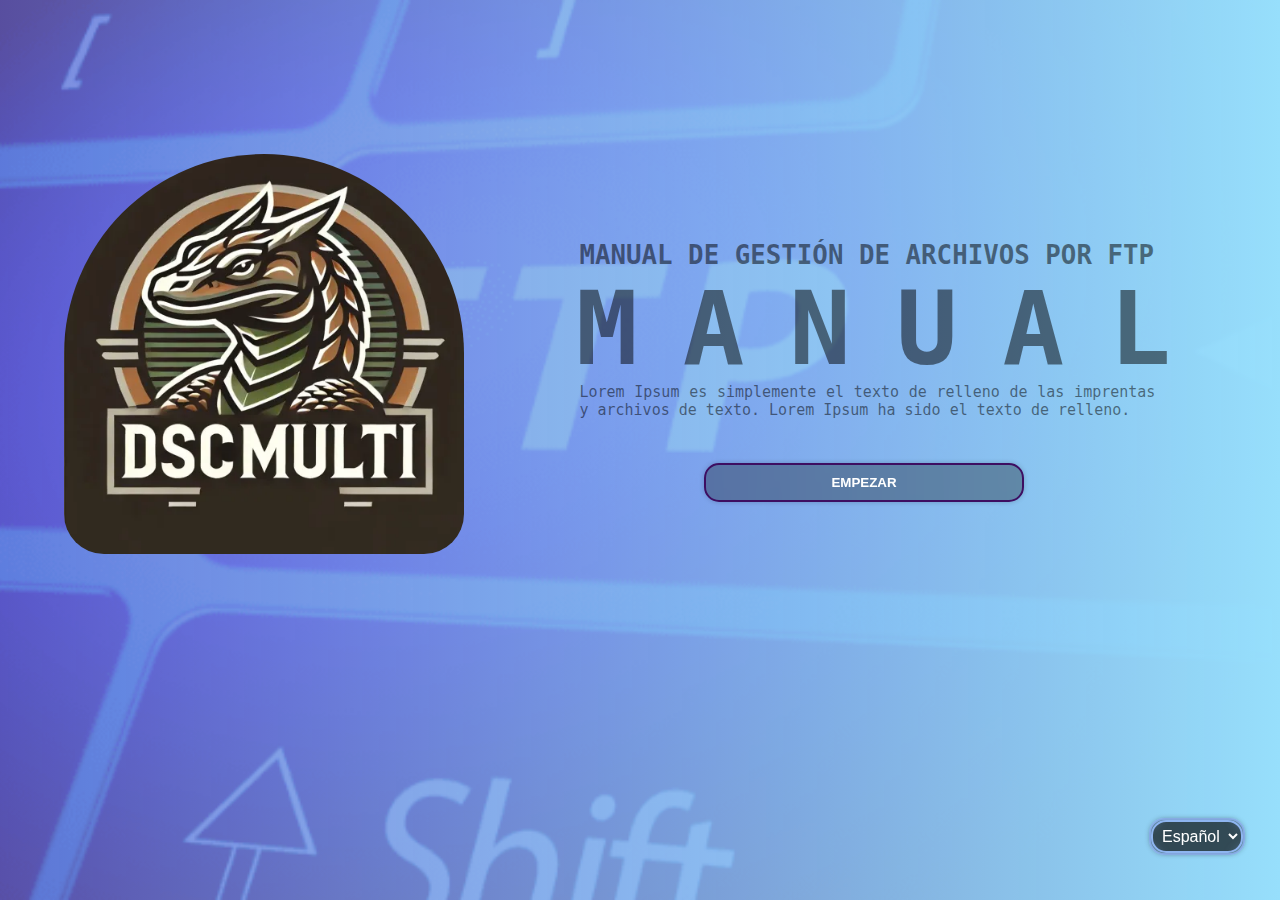
==== index.html @ 8b82959b "Add files via upload" ====
<!DOCTYPE html>
<html lang="es">

<head>
    <meta charset="UTF-8">
    <meta name="viewport" content="width=device-width, initial-scale=1.0">
    <link rel="icon" href="../Imagenes/dscmultiLOGO_2.png" type="image/png">
    <link rel="stylesheet" href="../styles.css">
    <title>DSC Multi</title>
</head>

<body class="index">
    <!-- Contenido -->
    <main class="content">
        <img src="../Imagenes/dscmultiLOGO_2.png" alt="Logo">
        <p id="titulo"></p>
        <h1 id="titulo-manual"></h1>
        <p id="explicacion-manual"></p>

        <!-- Boton -->
        <a id="boton-empezar" href="page1.html"><input type="button" value=""></a>
    </main>

    <section class="selector-idioma">
        <select name="" id="language">
            <option value="es">Español</option>
            <option value="en">Inglés</option>
        </select>
    </section>

    <script src="../script.js"></script>
</body>

</html>
---- styles.css ----
/* Estilos para la página principal */
body.index {
    position: relative;
    margin: 0;
    padding: 0;
    justify-content: center;
    align-items: center;
    font-family: monospace;
    background:
        linear-gradient(to right, rgb(115, 100, 210, 0.7), rgb(151, 223, 252, 5.5)),
        url('Imagenes/FTP.png') no-repeat center center/cover fixed;
    overflow: hidden;
    animation: fadeIn 1s ease-in-out;

    .selector-idioma {
        position: fixed;
        bottom: 5%;
        right: 35px;
        background: rgba(0, 0, 0, 0.3);
        backdrop-filter: blur(5px);
        border: 2px solid #8eb5f0;
        border-radius: 15px;
        box-shadow: 0 0 5px rgba(0, 0, 0, 0.2);
        color: rgb(255, 255, 255);
    }

    .selector-idioma select {
        padding: 5px;
        font-size: 1rem;
        border-radius: 5px;
        background: rgba(0, 0, 0, 0.3);
        backdrop-filter: blur(5px);
        border: 2px solid #8eb5f0;
        border-radius: 15px;
        box-shadow: 0 0 5px rgba(0, 0, 0, 0.2);
        color: #fff;
    }
}

/* Animación para el cargador */
@keyframes fadeIn {
    from {
        opacity: 0;
    }

    to {
        opacity: 1;
    }
}

/* Estilos para cada página */
body.page {
    position: relative;
    margin: 0;
    padding: 0;
    justify-content: center;
    align-items: center;
    font-family: monospace;
    background: linear-gradient(to right, #7364d2, #97dffc);
    overflow-x: hidden;
    animation: fadeIn 1s ease-in-out;
}

/* Estilo para ocultar contenido */
header {
    position: sticky;
    top: 0%;
    height: 3.4vh;
    background: linear-gradient(to right, #7364d2, #97dffc);
    z-index: 1;
}

/* Estilo general de la navbar */
.navbar {
    width: 94%;
    height: 5%;
    padding: 10px;
    position: fixed;
    top: 3.4%;
    left: 2%;
    display: flex;
    justify-content: space-between;
    background: rgba(0, 0, 0, 0.3);
    backdrop-filter: blur(50px);
    border: 2px solid #4e148c;
    border-radius: 15px;
    z-index: 1;

    /* Logo */
    .logo {
        display: flex;
        align-items: center;
        gap: 10px;

        img {
            width: 10vh;
            max-width: 40px;
            height: auto;
            border-radius: 10px;
        }

        p a {
            font-size: 1.2rem;
            font-weight: bold;
            color: white;
            text-decoration: none;
            text-transform: uppercase;
        }
    }

    /* Menú principal */
    ul,
    li,
    .menu {
        font-size: clamp(0.9rem, 1.7vw, 1.4rem);
        list-style: none;
        margin: 0;
        display: flex;
        /* justify-content: center; */
        align-items: center;
        gap: 4vw;

        a {
            color: white;
            text-decoration: none;
            padding: 10px 15px;
            transition: color 0.3s;

            &:hover {
                color: #97dffc;
                background-color: transparent;
            }
        }
    }

    /* Desplegable */
    .dropdown {
        img {
            transform: rotate(0deg);
            transition: transform 0.3s ease;
        }

        &:hover img {
            transform: rotate(180deg);
            transition: transform 0.3s ease;
        }

        /* Submenú */
        .submenu {
            position: absolute;
            right: 0;
            top: 100%;
            padding: 5px;
            display: block;
            opacity: 0;
            visibility: hidden;
            transform: translateY(7.5px);
            transition: opacity 0.3s ease, transition 0.3s ease, visibility 0.3s ease;
            background: rgba(0, 0, 0, 0.3);
            backdrop-filter: blur(50px);
            border: 2px solid #aaaaaa;
            border-radius: 15px;
        }

        &:hover .submenu {
            position: fixed;
            top: 0;
            right: 0;
            opacity: 1;
            visibility: visible;
            transform: translateY(65px);
        }
    }
}

/* Estilo del contenido de la página principal */
.content {
    position: relative;
    justify-content: center;
    align-items: center;
    max-width: 100%;
    max-height: auto;

    img {
        max-width: 400px;
        width: 35%;
        height: auto;
        margin-top: 12%;
        margin-left: 5%;
        border-top-left-radius: 500px;
        border-top-right-radius: 500px;
        border-bottom-left-radius: 100px;
        border-bottom-right-radius: 100px;
    }

    h1 {
        width: 45%;
        text-align: center;
        color: rgba(0, 0, 0, 0.5);
        font-size: clamp(1.5rem, 8vw, 7rem);
        letter-spacing: 45px;
        margin-top: -30px;
        margin-left: 45%;
    }

    #titulo {
        width: 45%;
        padding: 3.4px;
        font-weight: bold;
        text-transform: uppercase;
        font-size: 25.8px;
        margin-top: -25%;
        margin-left: 45%;
        color: rgba(0, 0, 0, 0.5);
    }

    p {
        width: 45%;
        padding: 3.4px;
        text-align: justify;
        font-size: 15px;
        color: #333;
        margin-top: -6%;
        margin-left: 45%;
        color: rgba(0, 0, 0, 0.5);
    }

    input {
        width: 25%;
        padding: 10px;
        position: relative;
        top: 25px;
        left: 55%;
        font-weight: bold;
        color: #fff;
        text-transform: uppercase;
        background: rgba(0, 0, 0, 0.3);
        backdrop-filter: blur(5px);
        transition: background-color 0.3s, color 0.3s;
        border: 2px solid #3d0e61;
        border-radius: 15px;
        box-shadow: 0 0 5px rgba(0, 0, 0, 0.2);

        &:hover {
            background-color: #93caf6;
            color: #3d0e61;
            cursor: pointer;
        }

    }
}

/* Estilo del contenido del manual */
.content-manual {
    position: relative;
    max-width: 50%;
    max-height: auto;
    margin-left: 25%;

    .parrafo {
        margin-top: 17%;
    }

    h2 {
        width: auto;
        font-weight: bold;
        text-transform: uppercase;
        font-size: 25.8px;
        color: rgba(0, 0, 0, 0.5);
    }

    h3,
    p,
    li {
        width: auto;
        text-align: justify;
        font-size: 15px;
        color: rgba(0, 0, 0, 0.5);
        list-style: decimal;
    }

    li {
        padding: 20px;
    }

    img {
        width: 100%;
        max-width: 500px;
        height: auto;
        margin-left: 5%;
        border-radius: 10px;
    }

    .botones {
        display: flex;
        justify-content: space-between;
        position: sticky;
        bottom: 5%;
    }

    input {
        max-width: 25%;
        min-width: 35%;
        width: 100%;
        height: auto;
        padding: 10px;
        font-weight: bold;
        color: #fff;
        text-transform: uppercase;
        background: rgba(0, 0, 0, 0.3);
        backdrop-filter: blur(50px);
        transition: background-color 0.3s, color 0.3s;
        border: 2px solid #8eb5f0;
        border-radius: 15px;
        box-shadow: 0 0 5px rgba(0, 0, 0, 0.2);

        &:hover {
            background-color: #97dffc;
            color: #3d0e61;
            cursor: pointer;
        }

    }
}

.paginacion {
    width: 5%;
    height: auto;
    padding: 10px;
    position: sticky;
    bottom: 5%;
    left: 90%;
    font-weight: bold;
    color: #fff;
    background: rgba(0, 0, 0, 0.3);
    backdrop-filter: blur(5px);
    border: 2px solid #8eb5f0;
    border-radius: 15px;
    box-shadow: 0 0 5px rgba(0, 0, 0, 0.2);
}

/* Estilo del footer */
footer {
    width: 97%;
    height: auto;
    padding: 20px;
    display: flex;
    justify-content: space-between;
    background: rgba(0, 0, 0, 0.3);
    backdrop-filter: blur(5px);
    color: #fff;
}
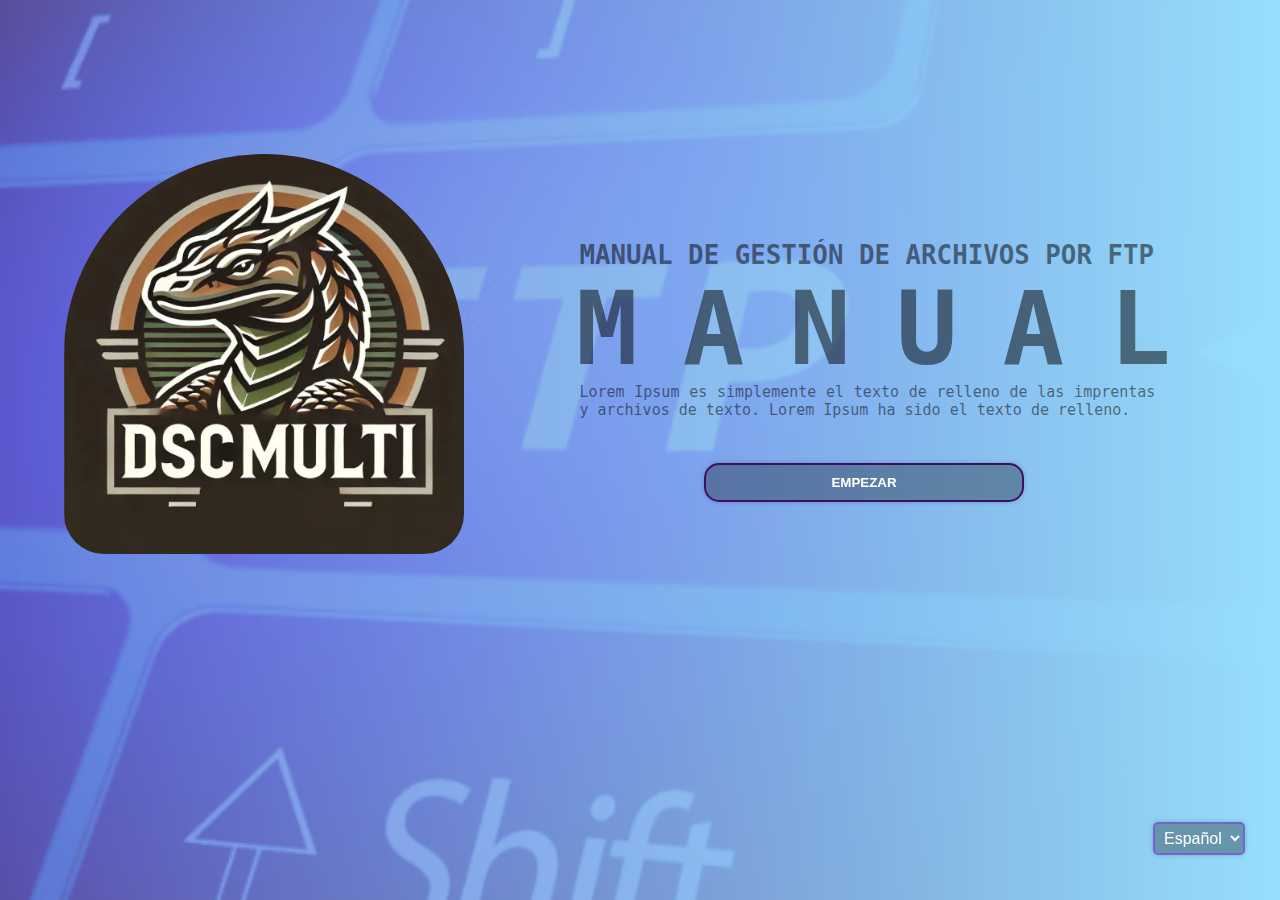
==== commit c55148c6: "Actualizo proyecto con nuevos cambios" ====
--- a/index.html
+++ b/index.html
@@ -18,7 +18,7 @@
         <p id="explicacion-manual"></p>
 
         <!-- Boton -->
-        <a id="boton-empezar" href="page1.html"><input type="button" value=""></a>
+        <a id="boton-empezar" href="HTML/page1.html"><input type="button" value=""></a>
     </main>
 
     <section class="selector-idioma">
--- a/styles.css
+++ b/styles.css
@@ -12,28 +12,22 @@
     overflow: hidden;
     animation: fadeIn 1s ease-in-out;
 
+    /* Cargador de idioma */
     .selector-idioma {
         position: fixed;
         bottom: 5%;
         right: 35px;
-        background: rgba(0, 0, 0, 0.3);
-        backdrop-filter: blur(5px);
-        border: 2px solid #8eb5f0;
-        border-radius: 15px;
-        box-shadow: 0 0 5px rgba(0, 0, 0, 0.2);
-        color: rgb(255, 255, 255);
-    }
-
-    .selector-idioma select {
-        padding: 5px;
-        font-size: 1rem;
-        border-radius: 5px;
-        background: rgba(0, 0, 0, 0.3);
-        backdrop-filter: blur(5px);
-        border: 2px solid #8eb5f0;
-        border-radius: 15px;
-        box-shadow: 0 0 5px rgba(0, 0, 0, 0.2);
-        color: #fff;
+
+        select {
+            padding: 5px;
+            font-size: 1rem;
+            background: rgba(0, 0, 0, 0.3);
+            backdrop-filter: blur(50px);
+            border: 2px solid #7364d2;
+            border-radius: 5px;
+            box-shadow: 0 0 5px rgba(0, 0, 0, 0.2);
+            color: rgba(255, 255, 255);
+        }
     }
 }
 
@@ -158,7 +152,7 @@
             transition: opacity 0.3s ease, transition 0.3s ease, visibility 0.3s ease;
             background: rgba(0, 0, 0, 0.3);
             backdrop-filter: blur(50px);
-            border: 2px solid #aaaaaa;
+            border: 2px solid #7364d2;
             border-radius: 15px;
         }
 
@@ -235,7 +229,7 @@
         color: #fff;
         text-transform: uppercase;
         background: rgba(0, 0, 0, 0.3);
-        backdrop-filter: blur(5px);
+        backdrop-filter: blur(50px);
         transition: background-color 0.3s, color 0.3s;
         border: 2px solid #3d0e61;
         border-radius: 15px;
@@ -310,12 +304,12 @@
         background: rgba(0, 0, 0, 0.3);
         backdrop-filter: blur(50px);
         transition: background-color 0.3s, color 0.3s;
-        border: 2px solid #8eb5f0;
+        border: 2px solid #3d0e61;
         border-radius: 15px;
         box-shadow: 0 0 5px rgba(0, 0, 0, 0.2);
 
         &:hover {
-            background-color: #97dffc;
+            background-color: #93caf6;
             color: #3d0e61;
             cursor: pointer;
         }
@@ -334,7 +328,7 @@
     color: #fff;
     background: rgba(0, 0, 0, 0.3);
     backdrop-filter: blur(5px);
-    border: 2px solid #8eb5f0;
+    border: 2px solid #7364d2;
     border-radius: 15px;
     box-shadow: 0 0 5px rgba(0, 0, 0, 0.2);
 }
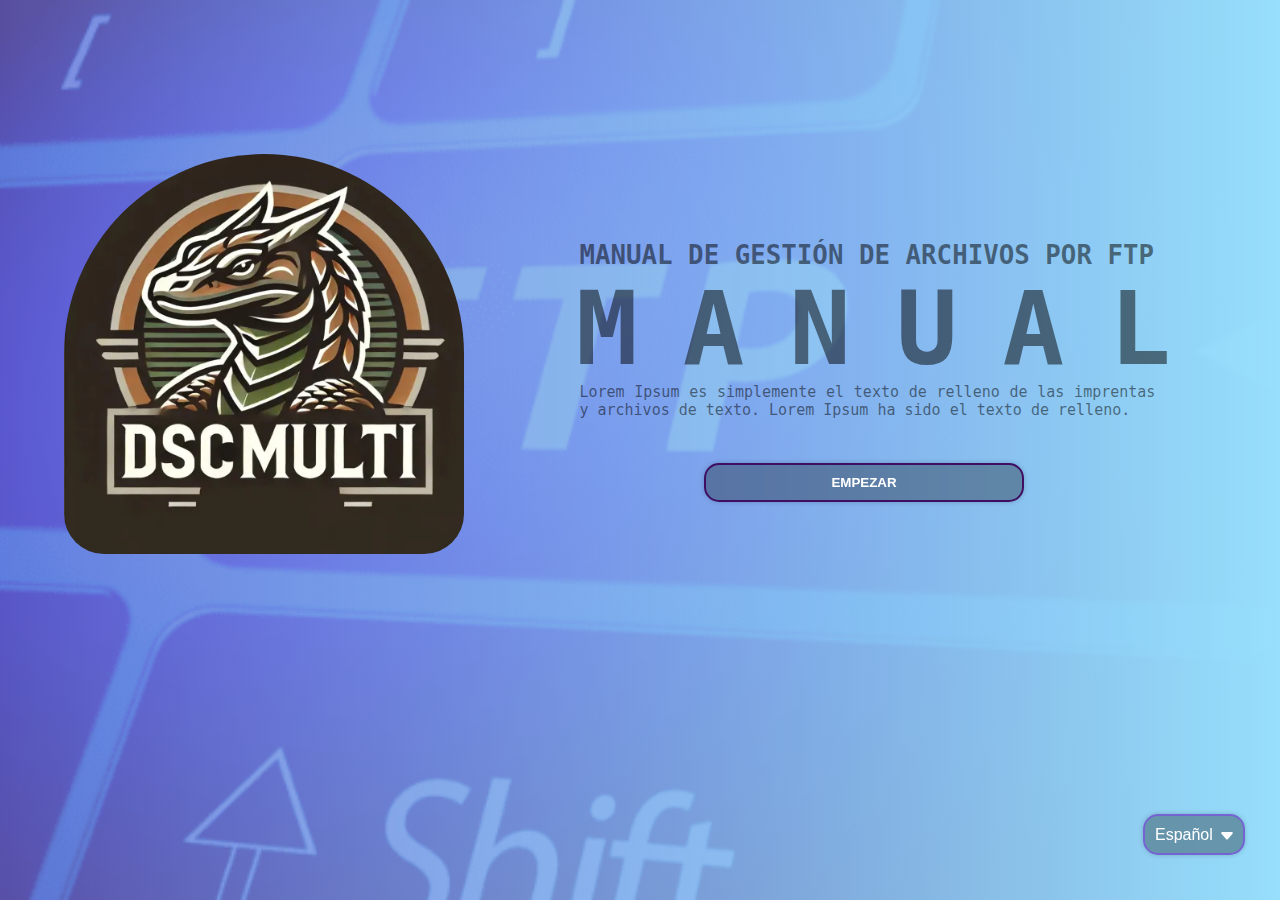
==== commit ed43c8c0: "Actualizo proyecto con nuevos cambios" ====
--- a/index.html
+++ b/index.html
@@ -4,15 +4,15 @@
 <head>
     <meta charset="UTF-8">
     <meta name="viewport" content="width=device-width, initial-scale=1.0">
-    <link rel="icon" href="../Imagenes/dscmultiLOGO_2.png" type="image/png">
-    <link rel="stylesheet" href="../styles.css">
+    <link rel="icon" href="Imagenes/dscmultiLOGO_2.png" type="image/png">
+    <link rel="stylesheet" href="styles.css">
     <title>DSC Multi</title>
 </head>
 
 <body class="index">
     <!-- Contenido -->
     <main class="content">
-        <img src="../Imagenes/dscmultiLOGO_2.png" alt="Logo">
+        <img src="Imagenes/dscmultiLOGO_2.png" alt="Logo">
         <p id="titulo"></p>
         <h1 id="titulo-manual"></h1>
         <p id="explicacion-manual"></p>
@@ -21,14 +21,16 @@
         <a id="boton-empezar" href="HTML/page1.html"><input type="button" value=""></a>
     </main>
 
+    <!-- Selector de idioma -->
     <section class="selector-idioma">
         <select name="" id="language">
             <option value="es">Español</option>
-            <option value="en">Inglés</option>
+            <option value="en">English</option>
         </select>
     </section>
 
-    <script src="../script.js"></script>
+    <!-- Scripts -->
+    <script src="script.js"></script>
 </body>
 
 </html>--- a/styles.css
+++ b/styles.css
@@ -1,6 +1,7 @@
 /* Estilos para la página principal */
 body.index {
     position: relative;
+    max-width: 100%;
     margin: 0;
     padding: 0;
     justify-content: center;
@@ -19,14 +20,32 @@
         right: 35px;
 
         select {
-            padding: 5px;
+            appearance: none;
+            padding: 10px;
+            padding-right: 30px;
             font-size: 1rem;
             background: rgba(0, 0, 0, 0.3);
             backdrop-filter: blur(50px);
+            transition: background-color 0.3s, color 0.3s;
             border: 2px solid #7364d2;
-            border-radius: 5px;
+            border-radius: 15px;
             box-shadow: 0 0 5px rgba(0, 0, 0, 0.2);
             color: rgba(255, 255, 255);
+            cursor: pointer;
+
+            &:hover {
+                background: rgba(0, 0, 0, 0.5);
+                border-color: #555;
+            }
+        }
+
+        &:after {
+            content: url(Imagenes/caret-down-fill.svg);
+            position: absolute;
+            right: 10px;
+            top: 35%;
+            /* transform: translateY(-50%); */
+            /* pointer-events: none; */
         }
     }
 }
@@ -45,6 +64,8 @@
 /* Estilos para cada página */
 body.page {
     position: relative;
+    max-width: 100%;
+    width: 100%;
     margin: 0;
     padding: 0;
     justify-content: center;
@@ -94,7 +115,7 @@
         }
 
         p a {
-            font-size: 1.2rem;
+            font-size: 1.5rem;
             font-weight: bold;
             color: white;
             text-decoration: none;
@@ -106,7 +127,7 @@
     ul,
     li,
     .menu {
-        font-size: clamp(0.9rem, 1.7vw, 1.4rem);
+        font-size: clamp(0.9rem, 1.7vw, 1.5rem);
         list-style: none;
         margin: 0;
         display: flex;
@@ -162,7 +183,7 @@
             right: 0;
             opacity: 1;
             visibility: visible;
-            transform: translateY(65px);
+            transform: translateY(75px);
         }
     }
 }
@@ -259,7 +280,7 @@
         width: auto;
         font-weight: bold;
         text-transform: uppercase;
-        font-size: 25.8px;
+        font-size: 40.8px;
         color: rgba(0, 0, 0, 0.5);
     }
 
@@ -268,7 +289,7 @@
     li {
         width: auto;
         text-align: justify;
-        font-size: 15px;
+        font-size: 25px;
         color: rgba(0, 0, 0, 0.5);
         list-style: decimal;
     }
@@ -279,7 +300,7 @@
 
     img {
         width: 100%;
-        max-width: 500px;
+        max-width: 600px;
         height: auto;
         margin-left: 5%;
         border-radius: 10px;
@@ -318,12 +339,14 @@
 }
 
 .paginacion {
-    width: 5%;
+    width: 4.9%;
     height: auto;
     padding: 10px;
     position: sticky;
     bottom: 5%;
     left: 90%;
+    display: flexbox;
+    text-align: center;
     font-weight: bold;
     color: #fff;
     background: rgba(0, 0, 0, 0.3);
@@ -335,10 +358,12 @@
 
 /* Estilo del footer */
 footer {
-    width: 97%;
+    width: calc(100vw - 2rem);
     height: auto;
-    padding: 20px;
+    padding: 1rem;
+    margin: 0 auto;
     display: flex;
+    flex-wrap: wrap;
     justify-content: space-between;
     background: rgba(0, 0, 0, 0.3);
     backdrop-filter: blur(5px);
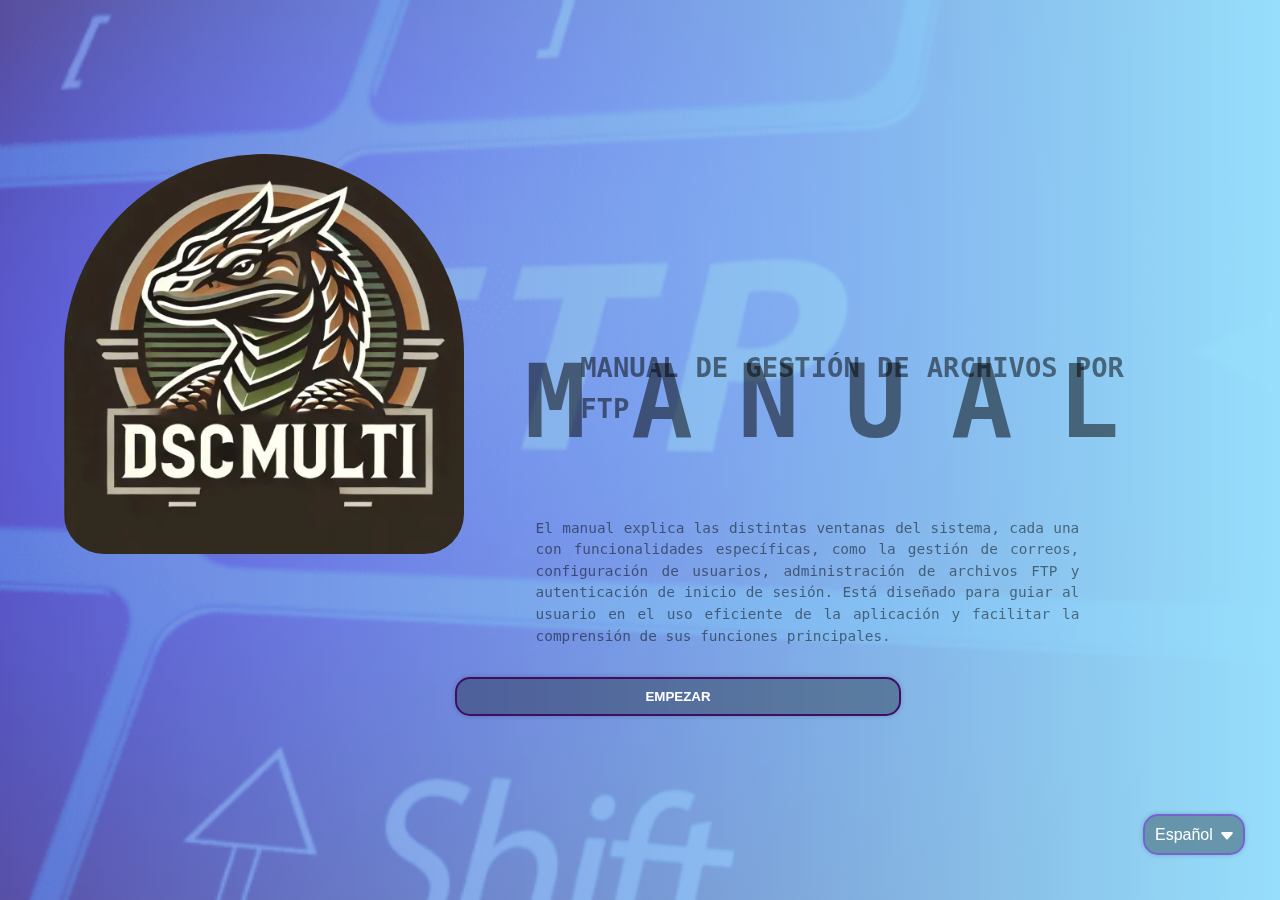
==== commit dc8f6402: "Actualizo proyecto con nuevos cambios" ====
--- a/index.html
+++ b/index.html
@@ -9,16 +9,18 @@
     <title>DSC Multi</title>
 </head>
 
-<body class="index">
+<body class="index" data-page="index">
     <!-- Contenido -->
     <main class="content">
         <img src="Imagenes/dscmultiLOGO_2.png" alt="Logo">
-        <p id="titulo"></p>
-        <h1 id="titulo-manual"></h1>
-        <p id="explicacion-manual"></p>
+        <div class="contenido">
+            <p id="titulo"></p>
+            <h1 id="titulo-manual"></h1>
+            <p id="explicacion-manual"></p>
 
-        <!-- Boton -->
-        <a id="boton-empezar" href="HTML/page1.html"><input type="button" value=""></a>
+            <!-- Boton -->
+            <a href="HTML/page7.html" id="boton-empezar"><input type="button" value=""></a>
+        </div>
     </main>
 
     <!-- Selector de idioma -->
--- a/styles.css
+++ b/styles.css
@@ -1,3 +1,14 @@
+/* Animación para el cargador */
+@keyframes fadeIn {
+    from {
+        opacity: 0;
+    }
+
+    to {
+        opacity: 1;
+    }
+}
+
 /* Estilos para la página principal */
 body.index {
     position: relative;
@@ -13,6 +24,94 @@
     overflow: hidden;
     animation: fadeIn 1s ease-in-out;
 
+    /* Estilo del contenido de la página principal */
+    .content {
+        position: relative;
+        justify-content: center;
+        align-items: center;
+        max-width: 100%;
+        max-height: auto;
+
+        .contenido {
+            position: fixed;
+            max-width: 60%;
+            width: 59%;
+            top: 32%;
+            left: 35%;
+            display: flex;
+            flex-wrap: wrap;
+            justify-content: center;
+        }
+
+        img {
+            max-width: 400px;
+            width: 35%;
+            height: auto;
+            margin-top: 12%;
+            margin-left: 5%;
+            border-top-left-radius: 500px;
+            border-top-right-radius: 500px;
+            border-bottom-left-radius: 100px;
+            border-bottom-right-radius: 100px;
+        }
+
+        h1 {
+            color: rgba(0, 0, 0, 0.5);
+            font-size: clamp(1.5rem, 8vw, 7rem);
+            letter-spacing: 45px;
+            margin-left: 5%;
+            margin-top: 20.5%;
+            position: absolute;
+            top: -27%;
+
+        }
+
+        #titulo {
+            font-weight: bold;
+            text-transform: uppercase;
+            font-size: 1.7rem;
+            color: rgba(0, 0, 0, 0.5);
+
+        }
+
+        p {
+            width: 72%;
+            text-align: justify;
+            margin-top: 8%;
+            margin-left: 7%;
+            color: rgba(0, 0, 0, 0.5);
+            font-size: 0.9rem;
+            line-height: 150%;
+            display: flex;
+            flex-wrap: wrap;
+
+        }
+
+        input {
+            width: 500%;
+            padding: 10px;
+            position: relative;
+            top: 220px;
+            left: -700%;
+            font-weight: bold;
+            color: #fff;
+            text-transform: uppercase;
+            background: rgba(0, 0, 0, 0.3);
+            backdrop-filter: blur(50px);
+            transition: background-color 0.3s, color 0.3s;
+            border: 2px solid #3d0e61;
+            border-radius: 15px;
+            box-shadow: 0 0 5px rgba(0, 0, 0, 0.2);
+
+            &:hover {
+                background-color: #93caf6;
+                color: #3d0e61;
+                cursor: pointer;
+            }
+
+        }
+    }
+
     /* Cargador de idioma */
     .selector-idioma {
         position: fixed;
@@ -50,17 +149,6 @@
     }
 }
 
-/* Animación para el cargador */
-@keyframes fadeIn {
-    from {
-        opacity: 0;
-    }
-
-    to {
-        opacity: 1;
-    }
-}
-
 /* Estilos para cada página */
 body.page {
     position: relative;
@@ -74,298 +162,286 @@
     background: linear-gradient(to right, #7364d2, #97dffc);
     overflow-x: hidden;
     animation: fadeIn 1s ease-in-out;
-}
-
-/* Estilo para ocultar contenido */
-header {
-    position: sticky;
-    top: 0%;
-    height: 3.4vh;
-    background: linear-gradient(to right, #7364d2, #97dffc);
-    z-index: 1;
-}
-
-/* Estilo general de la navbar */
-.navbar {
-    width: 94%;
-    height: 5%;
-    padding: 10px;
-    position: fixed;
-    top: 3.4%;
-    left: 2%;
-    display: flex;
-    justify-content: space-between;
-    background: rgba(0, 0, 0, 0.3);
-    backdrop-filter: blur(50px);
-    border: 2px solid #4e148c;
-    border-radius: 15px;
-    z-index: 1;
-
-    /* Logo */
-    .logo {
+
+    /* Estilo para ocultar contenido */
+    header {
+        position: sticky;
+        top: 0%;
+        height: 3.4vh;
+        background: linear-gradient(to right, #7364d2, #97dffc);
+        z-index: 1;
+    }
+
+    /* Estilo general de la navbar */
+    .navbar {
+        width: 94%;
+        height: 5%;
+        padding: 10px;
+        position: fixed;
+        top: 3.4%;
+        left: 2%;
         display: flex;
-        align-items: center;
-        gap: 10px;
+        justify-content: space-between;
+        background: rgba(0, 0, 0, 0.3);
+        backdrop-filter: blur(50px);
+        border: 2px solid #4e148c;
+        border-radius: 15px;
+        z-index: 1;
+
+        /* Logo */
+        .logo {
+            display: flex;
+            align-items: center;
+            gap: 10px;
+
+            img {
+                width: 10vh;
+                max-width: 40px;
+                height: auto;
+                border-radius: 10px;
+            }
+
+            p a {
+                font-size: 1.5rem;
+                font-weight: bold;
+                color: white;
+                text-decoration: none;
+                text-transform: uppercase;
+            }
+        }
+
+        /* Menú principal */
+        ul,
+        li,
+        .menu {
+            font-size: clamp(0.9rem, 1.7vw, 1.5rem);
+            list-style: none;
+            margin: 0;
+            display: flex;
+            /* justify-content: center; */
+            align-items: center;
+            gap: 4vw;
+
+            a {
+                color: white;
+                text-decoration: none;
+                padding: 10px 15px;
+                transition: color 0.3s;
+
+                &:hover {
+                    color: #97dffc;
+                    background-color: transparent;
+                }
+            }
+        }
+
+        /* Desplegable */
+        .dropdown {
+            img {
+                transform: rotate(0deg);
+                transition: transform 0.3s ease;
+            }
+
+            &:hover img {
+                transform: rotate(180deg);
+                transition: transform 0.3s ease;
+            }
+
+            /* Submenú */
+            .submenu {
+                position: absolute;
+                right: 0;
+                top: 100%;
+                padding: 5px;
+                display: block;
+                opacity: 0;
+                visibility: hidden;
+                transform: translateY(7.5px);
+                transition: opacity 0.3s ease, transition 0.3s ease, visibility 0.3s ease;
+                background: rgba(0, 0, 0, 0.3);
+                backdrop-filter: blur(50px);
+                border: 2px solid #7364d2;
+                border-radius: 15px;
+            }
+
+            &:hover .submenu {
+                position: fixed;
+                top: 0;
+                right: 0;
+                opacity: 1;
+                visibility: visible;
+                transform: translateY(75px);
+            }
+        }
+    }
+
+    /* Estilo del contenido del manual */
+    .content-manual {
+        position: relative;
+        max-width: 50%;
+        max-height: auto;
+        left: 25%;
+
+        .parrafo {
+            margin-top: 17%;
+        }
+
+        h2,
+        h3,
+        p,
+        ol>li,
+        ul>li {
+            width: auto;
+            text-align: justify;
+            font-size: 18px;
+            color: rgba(0, 0, 0, 0.5);
+            line-height: 1.5em;
+        }
+
+        h2 {
+            font-weight: bold;
+            text-transform: uppercase;
+            font-size: 40px;
+            margin-bottom: -2%;
+        }
+
+        h3 {
+            font-size: 25px;
+            margin-bottom: -2%;
+        }
+
+        ol>li {
+            padding: 20px;
+            font-weight: bold;
+        }
+
+        ul>li {
+            list-style: disc;
+        }
 
         img {
-            width: 10vh;
-            max-width: 40px;
+            display: flex;
+            flex-wrap: wrap;
+            width: 100%;
+            max-width: 600px;
             height: auto;
+            right: 0;
+            left: 0;
+            margin: 0 auto;
             border-radius: 10px;
-        }
-
-        p a {
-            font-size: 1.5rem;
+            margin-bottom: 3em;
+        }
+
+        .linea div {
+            border-bottom: solid 1px #7364d2;
+            width: 100%;
+            height: 50px;
+        }
+
+        .botones {
+            display: flex;
+            justify-content: space-between;
+            position: sticky;
+            bottom: 5%;
+            margin-top: 5%;
+        }
+
+        input {
+            max-width: 25%;
+            min-width: 35%;
+            width: 100%;
+            height: auto;
+            padding: 10px;
             font-weight: bold;
-            color: white;
-            text-decoration: none;
+            color: #fff;
             text-transform: uppercase;
-        }
-    }
-
-    /* Menú principal */
-    ul,
-    li,
-    .menu {
-        font-size: clamp(0.9rem, 1.7vw, 1.5rem);
-        list-style: none;
-        margin: 0;
-        display: flex;
-        /* justify-content: center; */
-        align-items: center;
-        gap: 4vw;
-
-        a {
-            color: white;
-            text-decoration: none;
-            padding: 10px 15px;
-            transition: color 0.3s;
-
-            &:hover {
-                color: #97dffc;
-                background-color: transparent;
-            }
-        }
-    }
-
-    /* Desplegable */
-    .dropdown {
-        img {
-            transform: rotate(0deg);
-            transition: transform 0.3s ease;
-        }
-
-        &:hover img {
-            transform: rotate(180deg);
-            transition: transform 0.3s ease;
-        }
-
-        /* Submenú */
-        .submenu {
-            position: absolute;
-            right: 0;
-            top: 100%;
-            padding: 5px;
-            display: block;
-            opacity: 0;
-            visibility: hidden;
-            transform: translateY(7.5px);
-            transition: opacity 0.3s ease, transition 0.3s ease, visibility 0.3s ease;
             background: rgba(0, 0, 0, 0.3);
             backdrop-filter: blur(50px);
-            border: 2px solid #7364d2;
+            transition: background-color 0.3s, color 0.3s;
+            border: 2px solid #3d0e61;
             border-radius: 15px;
-        }
-
-        &:hover .submenu {
-            position: fixed;
-            top: 0;
-            right: 0;
-            opacity: 1;
-            visibility: visible;
-            transform: translateY(75px);
-        }
-    }
-}
-
-/* Estilo del contenido de la página principal */
-.content {
-    position: relative;
-    justify-content: center;
-    align-items: center;
-    max-width: 100%;
-    max-height: auto;
-
-    img {
-        max-width: 400px;
-        width: 35%;
+            box-shadow: 0 0 5px rgba(0, 0, 0, 0.2);
+
+            &:hover {
+                background-color: #93caf6;
+                color: #3d0e61;
+                cursor: pointer;
+            }
+
+        }
+    }
+
+    /* Cargador de idioma */
+    .selector-idioma {
+        width: 5%;
         height: auto;
-        margin-top: 12%;
-        margin-left: 5%;
-        border-top-left-radius: 500px;
-        border-top-right-radius: 500px;
-        border-bottom-left-radius: 100px;
-        border-bottom-right-radius: 100px;
-    }
-
-    h1 {
-        width: 45%;
+        padding: 10px;
+        position: sticky;
+        bottom: 5%;
+        left: 3%;
+        margin-bottom: -3.6%;
+        background: rgba(0, 0, 0, 0.3);
+        backdrop-filter: blur(5px);
+        border: 2px solid #93caf6;
+        border-radius: 15px;
+        box-shadow: 0 0 5px rgba(0, 0, 0, 0.2);
+        cursor: pointer;
+
+        select {
+            appearance: none;
+            padding: 0px;
+            font-size: 0.9rem;
+            margin-right: 100%;
+            background: rgba(0, 0, 0, 0);
+            border: transparent;
+            color: rgba(255, 255, 255);
+            cursor: pointer;
+            width: 100%;
+        }
+
+        &:hover {
+            background: rgba(0, 0, 0, 0.5);
+            border-color: #555;
+        }
+
+        &:after {
+            content: url(Imagenes/caret-down-fill.svg);
+            position: absolute;
+            right: 10px;
+            top: 32%;
+            /* transform: translateY(-50%);
+        pointer-events: none; */
+        }
+    }
+
+    .paginacion {
+        width: 4.9%;
+        height: auto;
+        padding: 10px;
+        position: sticky;
+        bottom: 5%;
+        left: 90%;
+        display: flexbox;
         text-align: center;
-        color: rgba(0, 0, 0, 0.5);
-        font-size: clamp(1.5rem, 8vw, 7rem);
-        letter-spacing: 45px;
-        margin-top: -30px;
-        margin-left: 45%;
-    }
-
-    #titulo {
-        width: 45%;
-        padding: 3.4px;
-        font-weight: bold;
-        text-transform: uppercase;
-        font-size: 25.8px;
-        margin-top: -25%;
-        margin-left: 45%;
-        color: rgba(0, 0, 0, 0.5);
-    }
-
-    p {
-        width: 45%;
-        padding: 3.4px;
-        text-align: justify;
-        font-size: 15px;
-        color: #333;
-        margin-top: -6%;
-        margin-left: 45%;
-        color: rgba(0, 0, 0, 0.5);
-    }
-
-    input {
-        width: 25%;
-        padding: 10px;
-        position: relative;
-        top: 25px;
-        left: 55%;
         font-weight: bold;
         color: #fff;
-        text-transform: uppercase;
         background: rgba(0, 0, 0, 0.3);
-        backdrop-filter: blur(50px);
-        transition: background-color 0.3s, color 0.3s;
-        border: 2px solid #3d0e61;
+        backdrop-filter: blur(5px);
+        border: 2px solid #7364d2;
         border-radius: 15px;
         box-shadow: 0 0 5px rgba(0, 0, 0, 0.2);
-
-        &:hover {
-            background-color: #93caf6;
-            color: #3d0e61;
-            cursor: pointer;
-        }
-
-    }
-}
-
-/* Estilo del contenido del manual */
-.content-manual {
-    position: relative;
-    max-width: 50%;
-    max-height: auto;
-    margin-left: 25%;
-
-    .parrafo {
-        margin-top: 17%;
-    }
-
-    h2 {
-        width: auto;
-        font-weight: bold;
-        text-transform: uppercase;
-        font-size: 40.8px;
-        color: rgba(0, 0, 0, 0.5);
-    }
-
-    h3,
-    p,
-    li {
-        width: auto;
-        text-align: justify;
-        font-size: 25px;
-        color: rgba(0, 0, 0, 0.5);
-        list-style: decimal;
-    }
-
-    li {
-        padding: 20px;
-    }
-
-    img {
-        width: 100%;
-        max-width: 600px;
+    }
+
+    footer {
+        width: calc(100vw - 4rem);
         height: auto;
-        margin-left: 5%;
-        border-radius: 10px;
-    }
-
-    .botones {
+        padding: 2rem;
+        margin: 0 auto;
         display: flex;
+        flex-wrap: wrap;
         justify-content: space-between;
-        position: sticky;
-        bottom: 5%;
-    }
-
-    input {
-        max-width: 25%;
-        min-width: 35%;
-        width: 100%;
-        height: auto;
-        padding: 10px;
-        font-weight: bold;
+        background: rgba(0, 0, 0, 0.3);
+        backdrop-filter: blur(5px);
         color: #fff;
-        text-transform: uppercase;
-        background: rgba(0, 0, 0, 0.3);
-        backdrop-filter: blur(50px);
-        transition: background-color 0.3s, color 0.3s;
-        border: 2px solid #3d0e61;
-        border-radius: 15px;
-        box-shadow: 0 0 5px rgba(0, 0, 0, 0.2);
-
-        &:hover {
-            background-color: #93caf6;
-            color: #3d0e61;
-            cursor: pointer;
-        }
-
-    }
-}
-
-.paginacion {
-    width: 4.9%;
-    height: auto;
-    padding: 10px;
-    position: sticky;
-    bottom: 5%;
-    left: 90%;
-    display: flexbox;
-    text-align: center;
-    font-weight: bold;
-    color: #fff;
-    background: rgba(0, 0, 0, 0.3);
-    backdrop-filter: blur(5px);
-    border: 2px solid #7364d2;
-    border-radius: 15px;
-    box-shadow: 0 0 5px rgba(0, 0, 0, 0.2);
-}
-
-/* Estilo del footer */
-footer {
-    width: calc(100vw - 2rem);
-    height: auto;
-    padding: 1rem;
-    margin: 0 auto;
-    display: flex;
-    flex-wrap: wrap;
-    justify-content: space-between;
-    background: rgba(0, 0, 0, 0.3);
-    backdrop-filter: blur(5px);
-    color: #fff;
+    }
 }